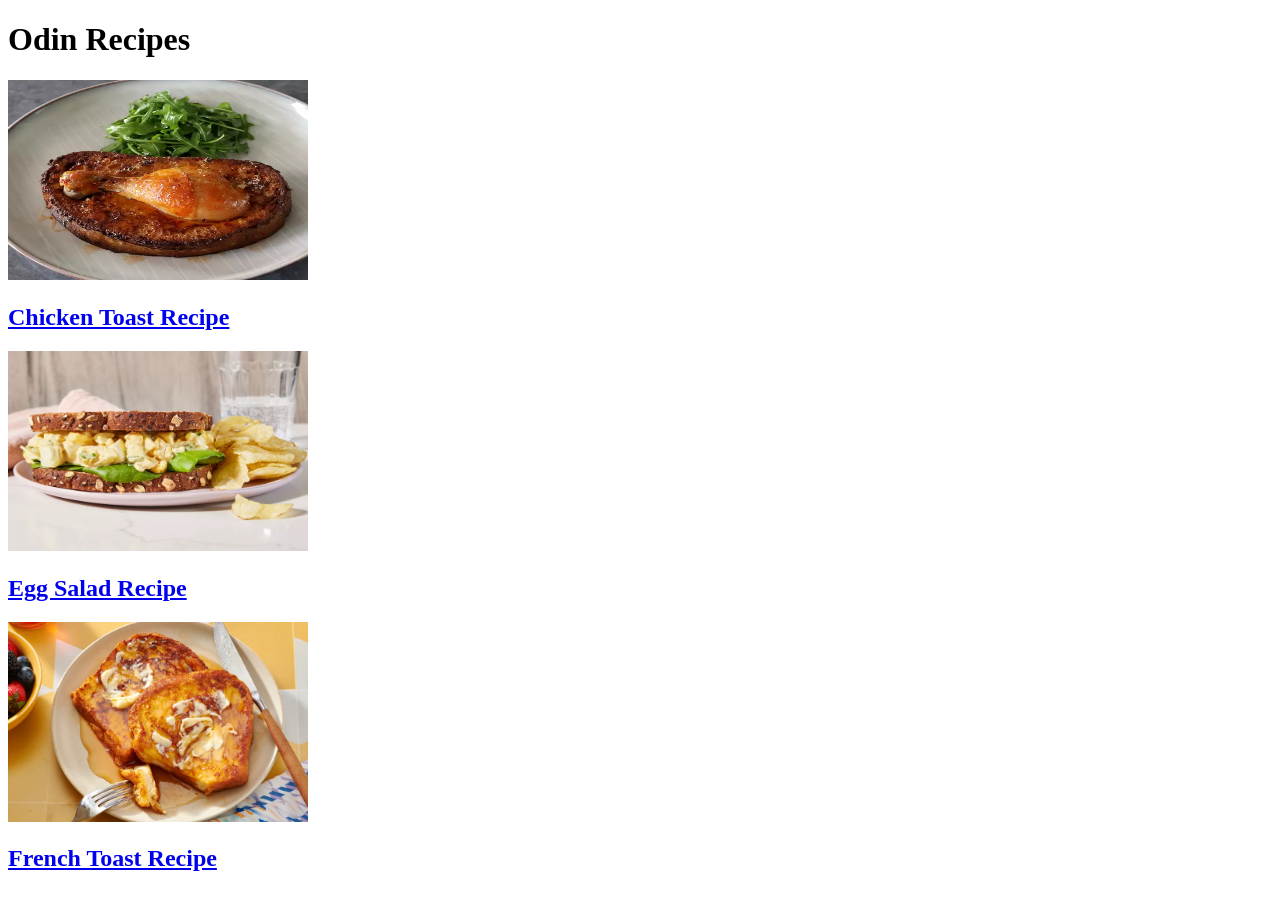
==== index.html @ 866b171f "Added target and rel attributes for anchor tag" ====
<!DOCTYPE html>
<html lang="en">
<head>
    <meta charset="UTF-8">
    <meta name="viewport" content="width=device-width, initial-scale=1.0">
    <title>Home</title>
</head>
<body>
    <h1>Odin Recipes</h1>
    <img src="./images/chicken-toast.jpg" alt="image of Chicken toast" height="200" width="300">
    <h2><a href="./recipes/chickentoast.html" target="_blank" rel="noreferrer">Chicken Toast Recipe</a></h2>
    <img src="./images/egg-salad.jpg" alt="image of egg salad" height="200" width="300">
    <h2><a href="./recipes/eggsalad.html" target="_blank" rel="noreferrer">Egg Salad Recipe</a></h2>
    <img src="./images/french-toast.jpg" alt="image of french toast" height="200" width="300">
    <h2><a href="./recipes/frenchtoast.html" target="_blank" rel="noreferrer">French Toast Recipe</a></h2>
</body>
</html>
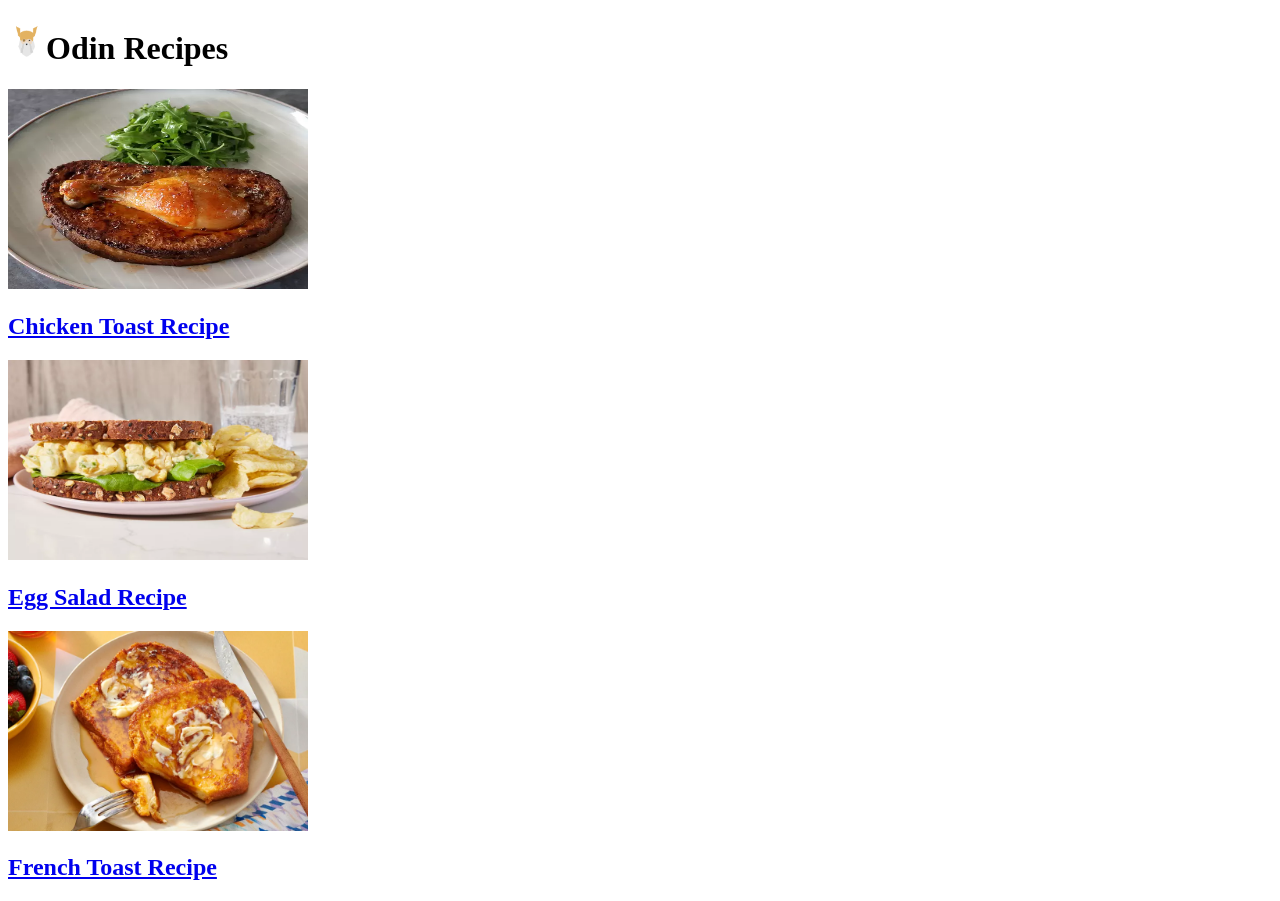
==== commit a94aee45: "Update index.html to add odin.png the index.html file was modified with the odin.png logo" ====
--- a/index.html
+++ b/index.html
@@ -6,12 +6,12 @@
     <title>Home</title>
 </head>
 <body>
-    <h1>Odin Recipes</h1>
+    <h1><img src="./images/odin.png" alt="this is the odin logo" height="38" width="38">Odin Recipes</h1>
     <img src="./images/chicken-toast.jpg" alt="image of Chicken toast" height="200" width="300">
-    <h2><a href="./recipes/chickentoast.html" target="_blank" rel="noreferrer">Chicken Toast Recipe</a></h2>
+    <h2><a href="./recipes/chickentoast.html" >Chicken Toast Recipe</a></h2>
     <img src="./images/egg-salad.jpg" alt="image of egg salad" height="200" width="300">
-    <h2><a href="./recipes/eggsalad.html" target="_blank" rel="noreferrer">Egg Salad Recipe</a></h2>
+    <h2><a href="./recipes/eggsalad.html" >Egg Salad Recipe</a></h2>
     <img src="./images/french-toast.jpg" alt="image of french toast" height="200" width="300">
-    <h2><a href="./recipes/frenchtoast.html" target="_blank" rel="noreferrer">French Toast Recipe</a></h2>
+    <h2><a href="./recipes/frenchtoast.html">French Toast Recipe</a></h2>
 </body>
 </html>
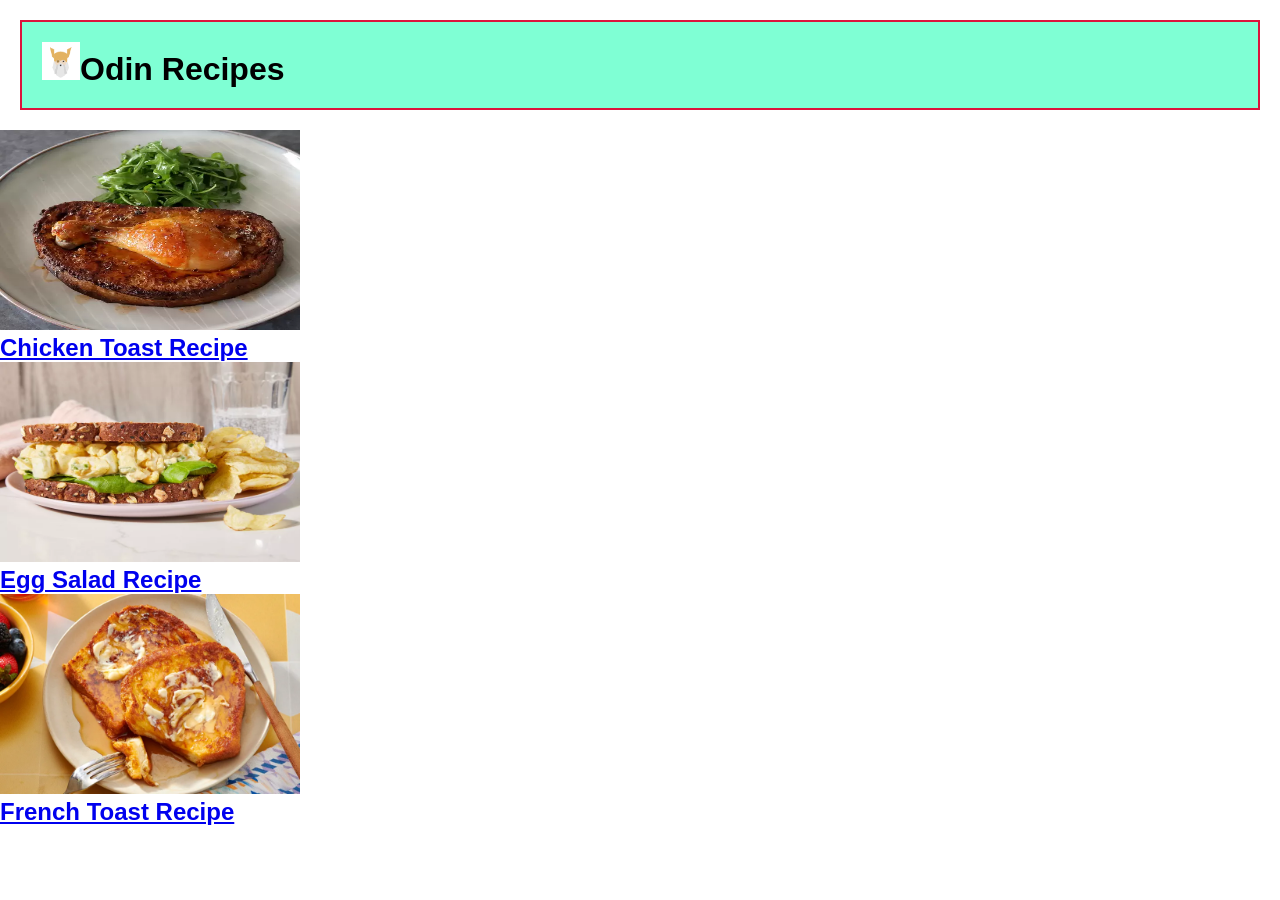
==== commit 5277860c: "Create navbar for odin recipe" ====
--- a/index.html
+++ b/index.html
@@ -3,10 +3,11 @@
 <head>
     <meta charset="UTF-8">
     <meta name="viewport" content="width=device-width, initial-scale=1.0">
+    <link rel="stylesheet" href="style.css">
     <title>Home</title>
 </head>
 <body>
-    <h1><img src="./images/odin.png" alt="this is the odin logo" height="38" width="38">Odin Recipes</h1>
+    <h1 id="odin-navbar"><img src="./images/odin.png" alt="this is the odin logo" height="38" width="38">Odin Recipes</h1>
     <img src="./images/chicken-toast.jpg" alt="image of Chicken toast" height="200" width="300">
     <h2><a href="./recipes/chickentoast.html" >Chicken Toast Recipe</a></h2>
     <img src="./images/egg-salad.jpg" alt="image of egg salad" height="200" width="300">
--- a/style.css
+++ b/style.css
@@ -0,0 +1,15 @@
+
+*{
+    margin: 0;
+    padding: 0;
+    box-sizing: border-box;
+    font-family: Arial, Helvetica, sans-serif;
+}
+
+#odin-navbar{
+    background-color: aquamarine;
+    color: black;
+    margin: 20px;
+    border: 2px solid crimson;
+    padding: 20px;
+}
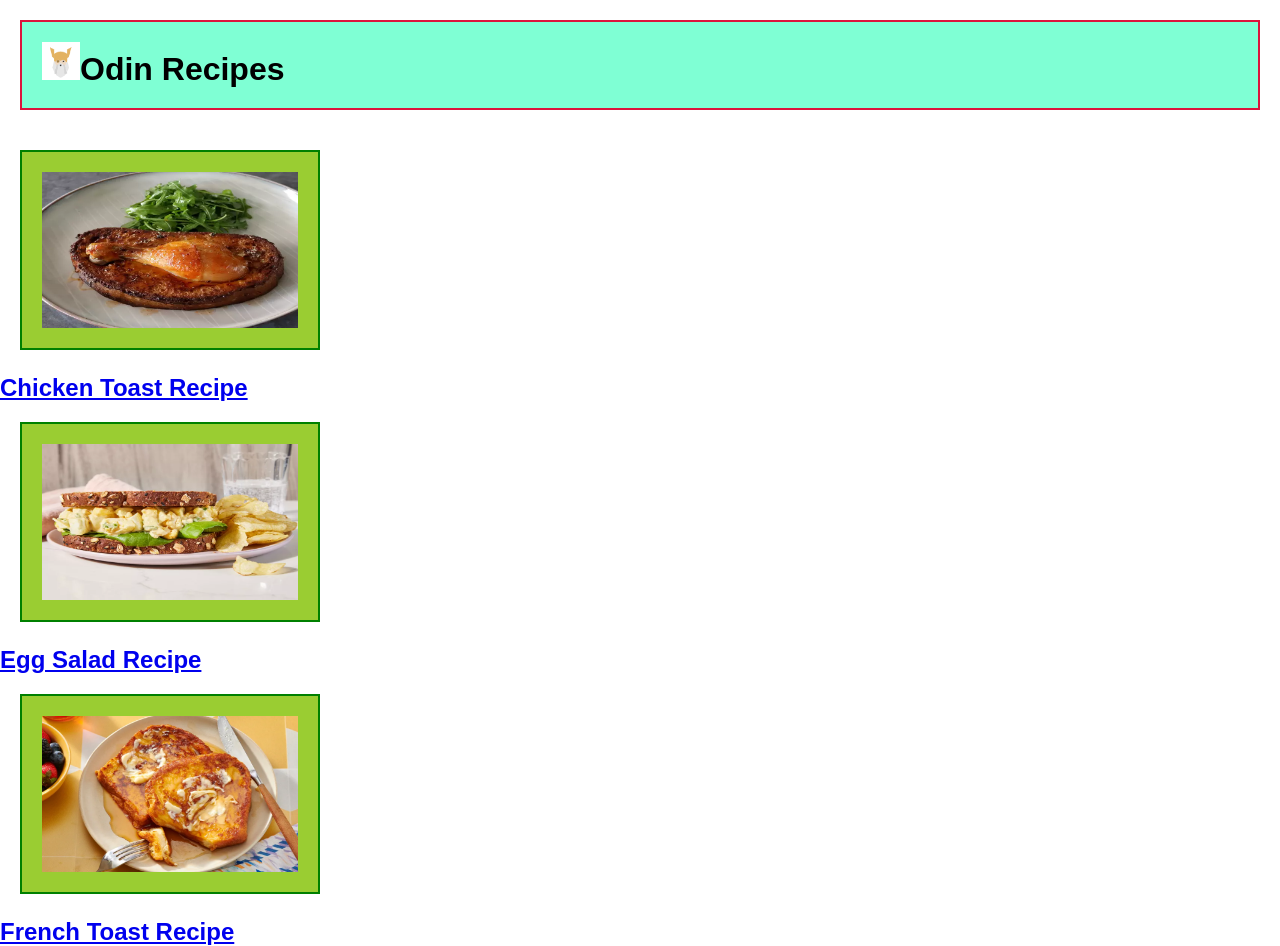
==== commit 14081017: "Add styling for recipe elements" ====
--- a/index.html
+++ b/index.html
@@ -8,11 +8,11 @@
 </head>
 <body>
     <h1 id="odin-navbar"><img src="./images/odin.png" alt="this is the odin logo" height="38" width="38">Odin Recipes</h1>
-    <img src="./images/chicken-toast.jpg" alt="image of Chicken toast" height="200" width="300">
-    <h2><a href="./recipes/chickentoast.html" >Chicken Toast Recipe</a></h2>
-    <img src="./images/egg-salad.jpg" alt="image of egg salad" height="200" width="300">
-    <h2><a href="./recipes/eggsalad.html" >Egg Salad Recipe</a></h2>
-    <img src="./images/french-toast.jpg" alt="image of french toast" height="200" width="300">
+    <img class="chicken-toast-photo" src="./images/chicken-toast.jpg" alt="image of Chicken toast" height="200" width="300">
+    <h2><a href="./recipes/chickentoast.html">Chicken Toast Recipe</a></h2>
+    <img class="egg-salad-photo" src="./images/egg-salad.jpg" alt="image of egg salad" height="200" width="300">
+    <h2><a href="./recipes/eggsalad.html">Egg Salad Recipe</a></h2>
+    <img class="french-toast-photo" src="./images/french-toast.jpg" alt="image of french toast" height="200" width="300">
     <h2><a href="./recipes/frenchtoast.html">French Toast Recipe</a></h2>
 </body>
 </html>
--- a/style.css
+++ b/style.css
@@ -12,4 +12,27 @@
     margin: 20px;
     border: 2px solid crimson;
     padding: 20px;
-}+}
+
+.h2{
+    background-color: aquamarine;
+    color: black;
+    margin: 20px;
+    border: 2px solid crimson;
+    padding: 20px;
+
+}
+
+.chicken-toast-photo,
+.egg-salad-photo,
+.french-toast-photo
+
+{
+    
+     margin: 20px;
+     background-color: yellowgreen;
+     border: 2px solid green;
+     padding: 20px;
+
+}
+
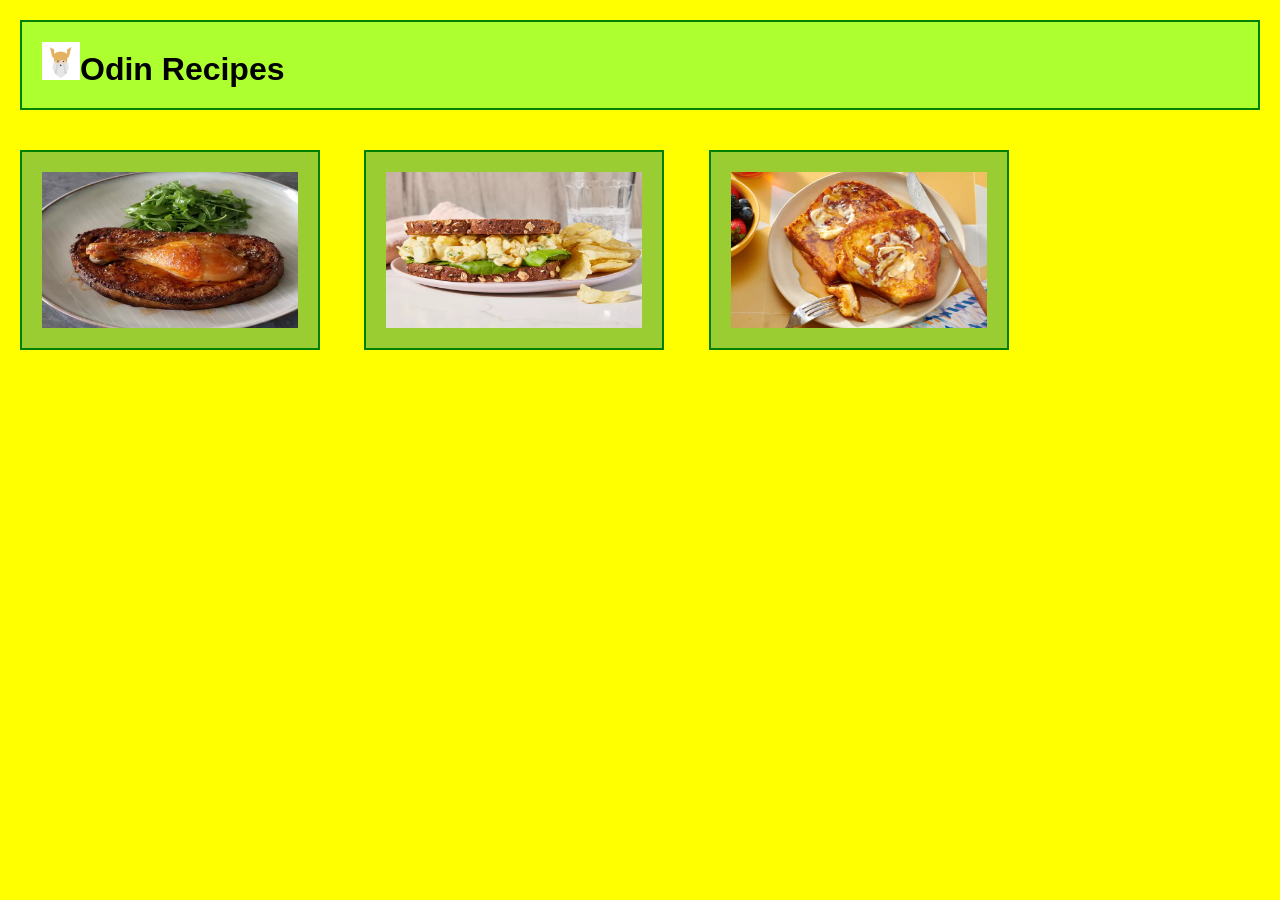
==== commit 27be93d5: "Embed hyperlink within img tag" ====
--- a/index.html
+++ b/index.html
@@ -8,11 +8,11 @@
 </head>
 <body>
     <h1 id="odin-navbar"><img src="./images/odin.png" alt="this is the odin logo" height="38" width="38">Odin Recipes</h1>
-    <img class="chicken-toast-photo" src="./images/chicken-toast.jpg" alt="image of Chicken toast" height="200" width="300">
-    <h2><a href="./recipes/chickentoast.html">Chicken Toast Recipe</a></h2>
-    <img class="egg-salad-photo" src="./images/egg-salad.jpg" alt="image of egg salad" height="200" width="300">
-    <h2><a href="./recipes/eggsalad.html">Egg Salad Recipe</a></h2>
-    <img class="french-toast-photo" src="./images/french-toast.jpg" alt="image of french toast" height="200" width="300">
-    <h2><a href="./recipes/frenchtoast.html">French Toast Recipe</a></h2>
+    <a href="./recipes/chickentoast.html">
+    <img class="chicken-toast-photo" src="./images/chicken-toast.jpg" alt="image of Chicken toast" height="200" width="300"></a>
+     <a href="./recipes/eggsalad.html">
+    <img class="egg-salad-photo" src="./images/egg-salad.jpg" alt="image of egg salad" height="200" width="300"></a>
+    <a href="./recipes/frenchtoast.html">
+    <img class="french-toast-photo" src="./images/french-toast.jpg" alt="image of french toast" height="200" width="300"></a>
 </body>
 </html>
--- a/style.css
+++ b/style.css
@@ -1,5 +1,6 @@
 
 *{
+    background-color: yellow;
     margin: 0;
     padding: 0;
     box-sizing: border-box;
@@ -7,10 +8,10 @@
 }
 
 #odin-navbar{
-    background-color: aquamarine;
+    background-color: greenyellow;
     color: black;
     margin: 20px;
-    border: 2px solid crimson;
+    border: 2px solid green;
     padding: 20px;
 }
 
@@ -36,3 +37,4 @@
 
 }
 
+
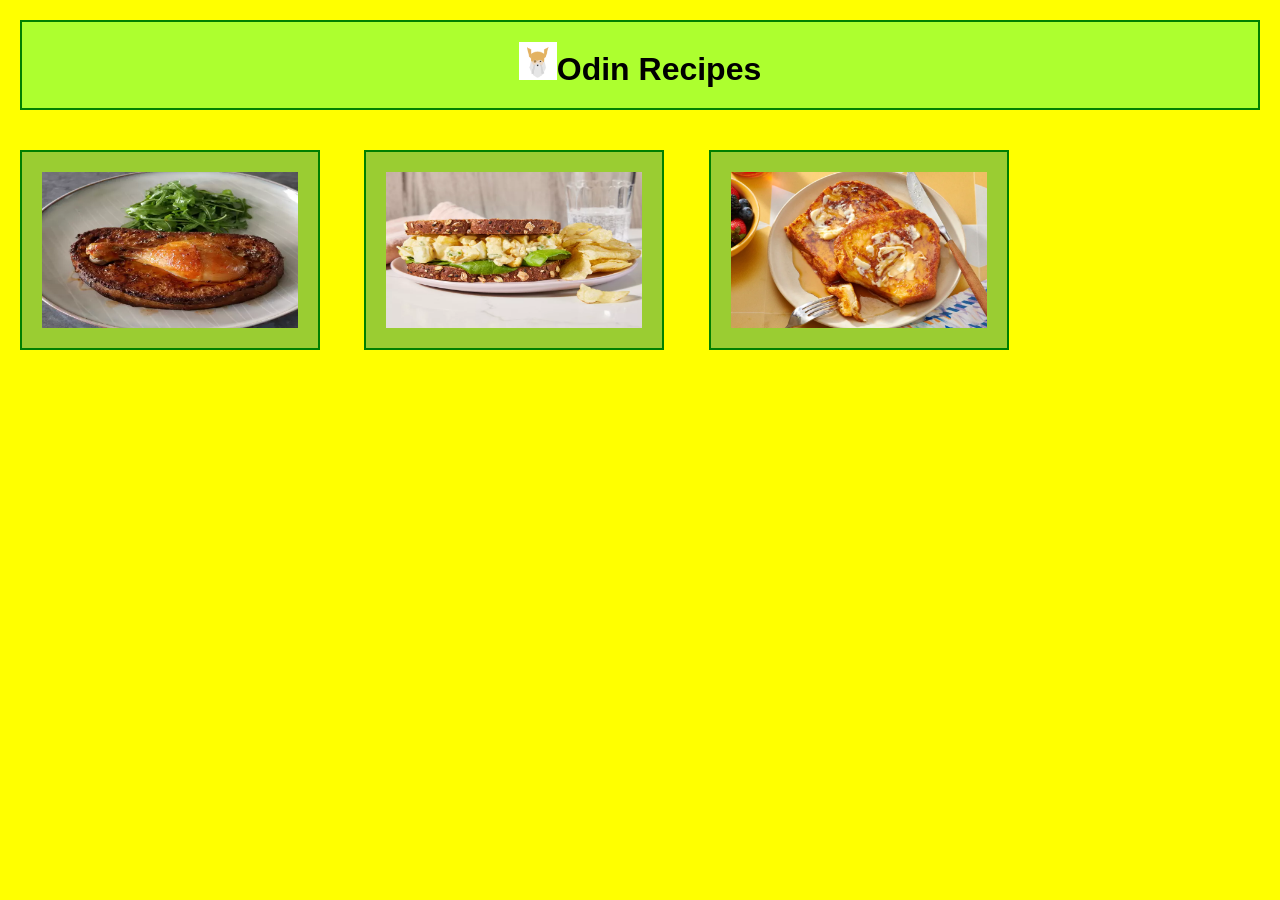
==== commit 6ba023b5: "Create single css file for all the .html files" ====
--- a/index.html
+++ b/index.html
@@ -3,16 +3,16 @@
 <head>
     <meta charset="UTF-8">
     <meta name="viewport" content="width=device-width, initial-scale=1.0">
-    <link rel="stylesheet" href="style.css">
+    <link rel="stylesheet" href="./style.css">
     <title>Home</title>
 </head>
 <body>
-    <h1 id="odin-navbar"><img src="./images/odin.png" alt="this is the odin logo" height="38" width="38">Odin Recipes</h1>
+    <h1 id="title"><img src="./images/odin.png" alt="this is the odin logo" height="38" width="38">Odin Recipes</h1>
     <a href="./recipes/chickentoast.html">
-    <img class="chicken-toast-photo" src="./images/chicken-toast.jpg" alt="image of Chicken toast" height="200" width="300"></a>
+    <img class="pic" src="./images/chicken-toast.jpg" alt="image of Chicken toast" height="200" width="300"></a>
      <a href="./recipes/eggsalad.html">
-    <img class="egg-salad-photo" src="./images/egg-salad.jpg" alt="image of egg salad" height="200" width="300"></a>
+    <img class="pic" src="./images/egg-salad.jpg" alt="image of egg salad" height="200" width="300"></a>
     <a href="./recipes/frenchtoast.html">
-    <img class="french-toast-photo" src="./images/french-toast.jpg" alt="image of french toast" height="200" width="300"></a>
+    <img class="pic" src="./images/french-toast.jpg" alt="image of french toast" height="200" width="300"></a>
 </body>
 </html>
--- a/style.css
+++ b/style.css
@@ -1,5 +1,5 @@
-
-*{
+* {
+    
     background-color: yellow;
     margin: 0;
     padding: 0;
@@ -7,28 +7,22 @@
     font-family: Arial, Helvetica, sans-serif;
 }
 
-#odin-navbar{
+
+/* styling for the title part of all the .html files in the recipes directory
+and index.html */
+
+#title{
     background-color: greenyellow;
+    text-align: center;
     color: black;
     margin: 20px;
     border: 2px solid green;
     padding: 20px;
 }
 
-.h2{
-    background-color: aquamarine;
-    color: black;
-    margin: 20px;
-    border: 2px solid crimson;
-    padding: 20px;
+/* styling for the pics of dishes added within all the .html files and index.html */
 
-}
-
-.chicken-toast-photo,
-.egg-salad-photo,
-.french-toast-photo
-
-{
+.pic{
     
      margin: 20px;
      background-color: yellowgreen;
@@ -37,4 +31,15 @@
 
 }
 
+/* styling for the sections description, ingredients, steps, links for all .html files 
+in the recipe directory and index.html */
 
+.description,
+.ingredients,
+.steps,
+.links {
+     margin: 20px;
+     background-color: yellowgreen;
+     border: 2px solid green;
+     padding: 20px;
+}
